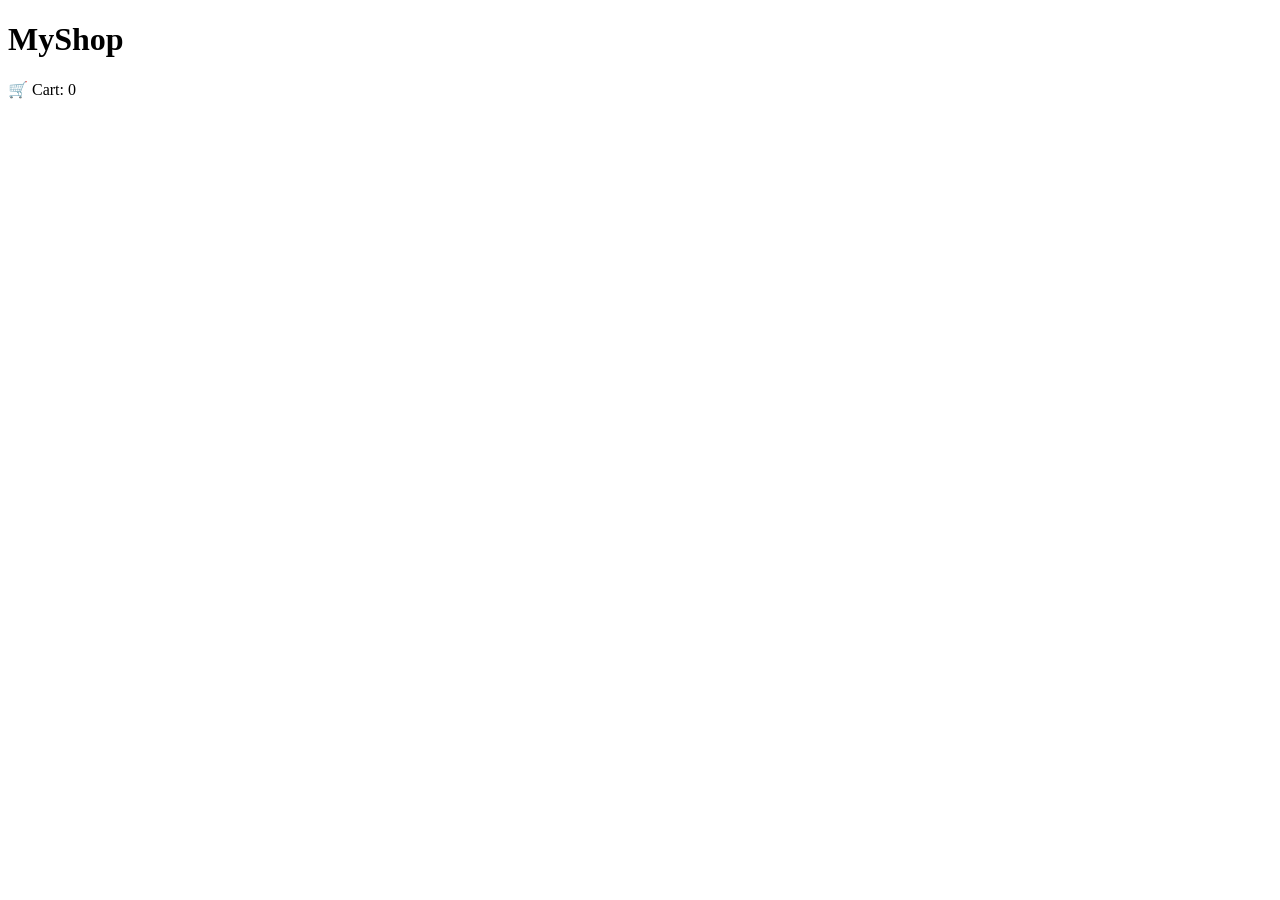
==== index.html @ b034857b "Update and rename tanmay.html to index.html" ====
<!DOCTYPE html>
<html lang="en">
<head>
  <meta charset="UTF-8">
  <title>Simple E-Commerce</title>
  <link rel="stylesheet" href="style.css">
</head>
<body>

  <header>
    <h1>MyShop</h1>
    <div class="cart">
      🛒 Cart: <span id="cart-count">0</span>
    </div>
  </header>

  <main>
    <div class="products" id="product-list"></div>
  </main>

  <script src="script.js"></script>
</body>
</html>
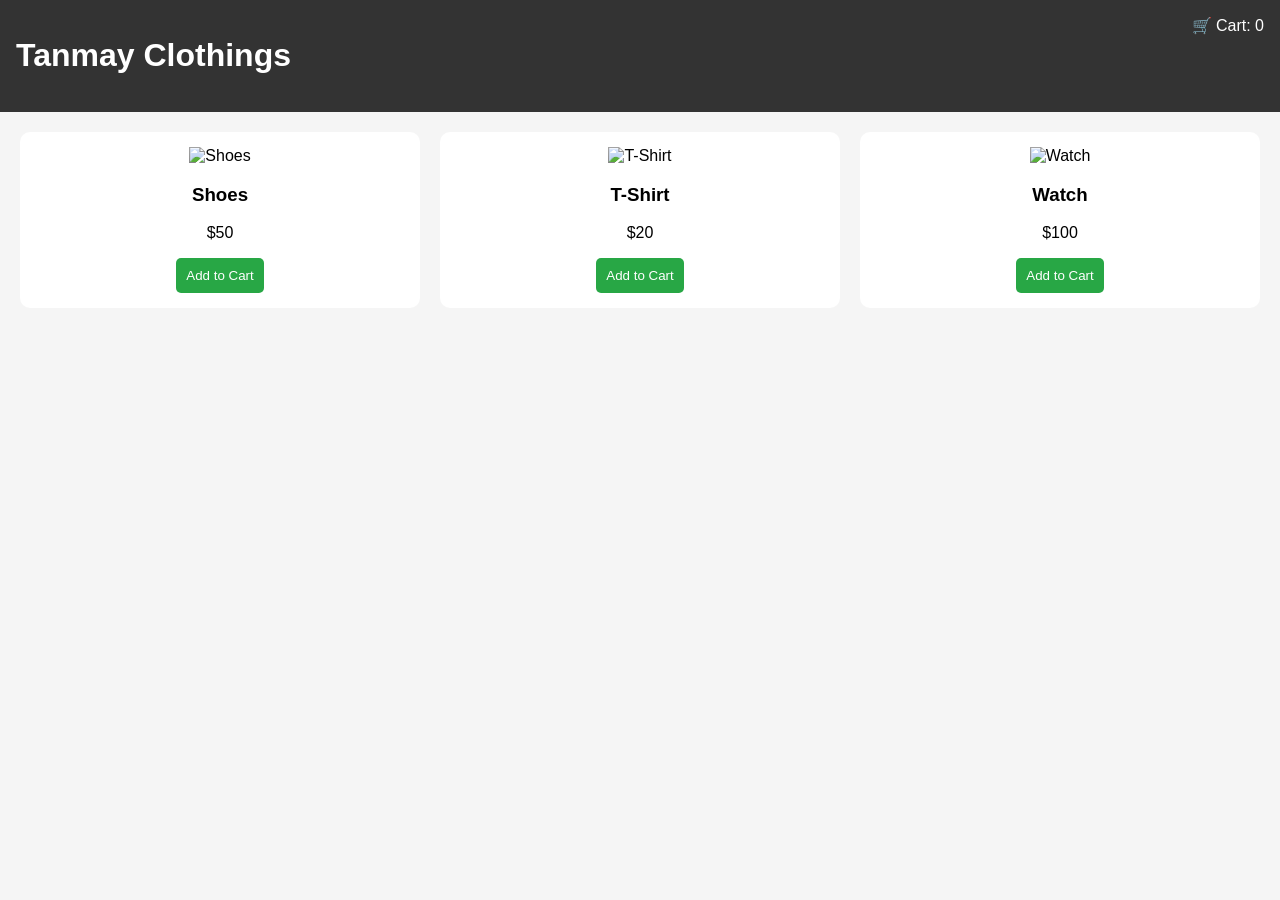
==== commit f9d3bce3: "Update index.html" ====
--- a/index.html
+++ b/index.html
@@ -8,7 +8,7 @@
 <body>
 
   <header>
-    <h1>MyShop</h1>
+    <h1>Tanmay Clothings</h1>
     <div class="cart">
       🛒 Cart: <span id="cart-count">0</span>
     </div>
--- a/style.css
+++ b/style.css
@@ -0,0 +1,46 @@
+body {
+  font-family: Arial, sans-serif;
+  margin: 0;
+  background: #f5f5f5;
+}
+
+header {
+  display: flex;
+  justify-content: space-between;
+  padding: 1rem;
+  background: #333;
+  color: white;
+}
+
+.products {
+  display: grid;
+  grid-template-columns: repeat(auto-fit, minmax(200px, 1fr));
+  gap: 20px;
+  padding: 20px;
+}
+
+.product {
+  background: white;
+  padding: 15px;
+  border-radius: 10px;
+  text-align: center;
+}
+
+.product img {
+  width: 100%;
+  height: 150px;
+  object-fit: cover;
+}
+
+button {
+  background: #28a745;
+  color: white;
+  border: none;
+  padding: 10px;
+  cursor: pointer;
+  border-radius: 5px;
+}
+
+button:hover {
+  background: #218838;
+}
